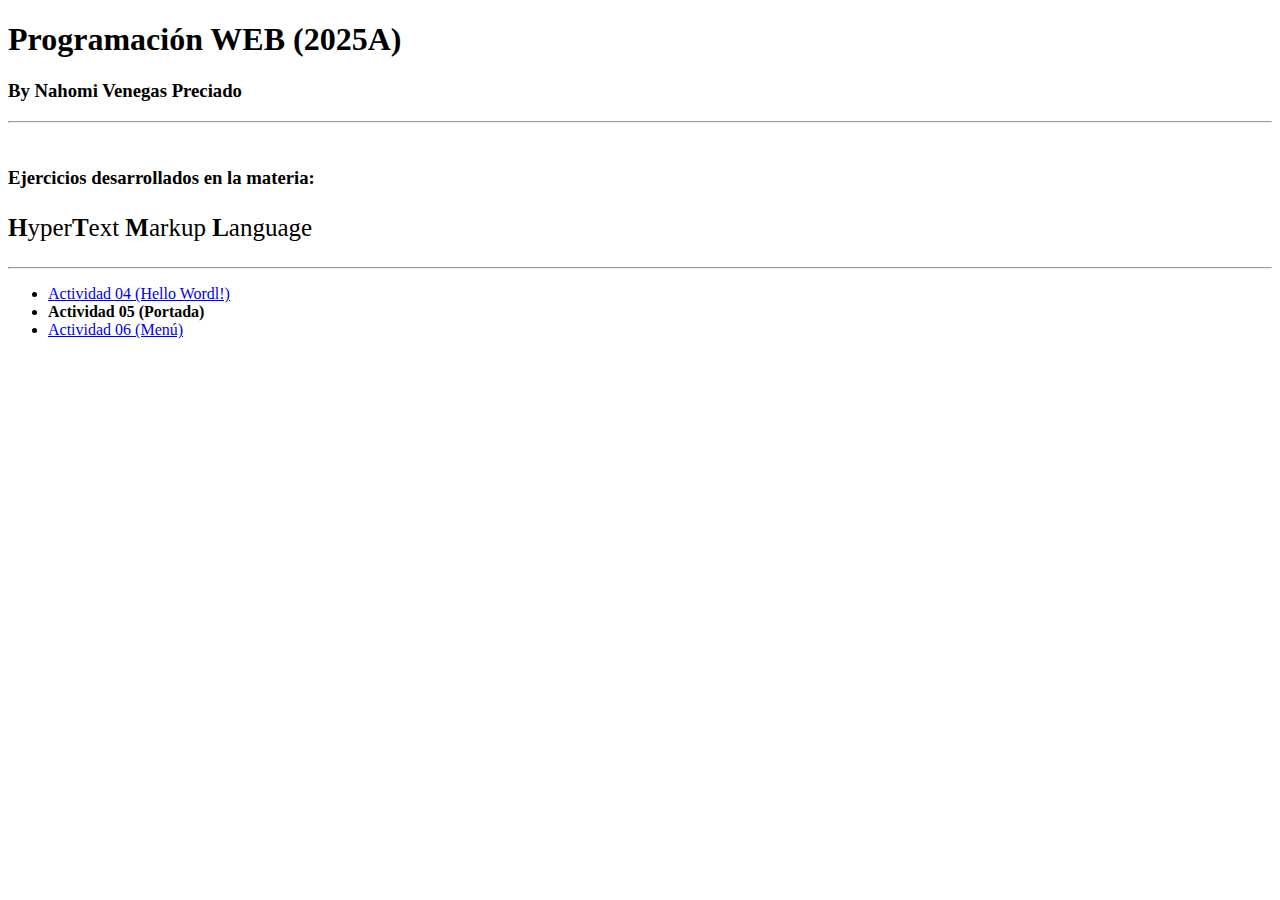
==== index.html @ e1bda957 "Actividad 04" ====
<!-- html es la estructura de las paginas 
 
INTRODUCCION A HTML
Hyper Text Markup Language

Ambiente de desarrollo:
Editor de codigo
Computadora
Navegador 

errores de sintaxis y errores logicos 
-->

<!DOCTYPE html>
<html lang="en">

    <head><!-- informacion tecnica para el navegador 
        configurar metas, palabras clave,      
        -->
        
        <meta charset="UTF-8">
        <meta name="viewport" content="width=device-width, initial-scale=1.0">
        <title>Actvidad 4</title>
    </head>

    <body>
        
        <header>
            <h1>
                Programación WEB (2025A)
            </h1>
            <h3>By Nahomi Venegas Preciado</h3>
            <hr>
            <br>
        </header>
        
        <main>

            <h3>Ejercicios desarrollados en la materia:</h3>
            <p style="font-size: 25px;"><strong>H</strong>yper<strong>T</strong>ext <strong>M</strong>arkup <strong>L</strong>anguage</p>
            <hr>
            
            <nav>
                <ul>
                    <li><a href="https://www.usa.gov/es/agencias/la-casa-blanca" target="_blank">Actividad 04 (Hello Wordl!)</a></li>
                    <li><strong>Actividad 05 (Portada)</strong></li>
                    <li><a href="https://www.selvamagica.com.mx/pases-de-selva-magica-guadalajara-pase-magico/?gad_source=1&gclid=CjwKCAiA5Ka9BhB5EiwA1ZVtvFdCElamW3Kdw3JYhYewtN2Fbe06gYPuWj8gBTgXt81o6b7dPE1KKhoCiQsQAvD_BwE" target="_blank">Actividad 06 (Menú)</a></li>
                </ul>
            </nav>
            
        </main>
        
    </body>

</html>
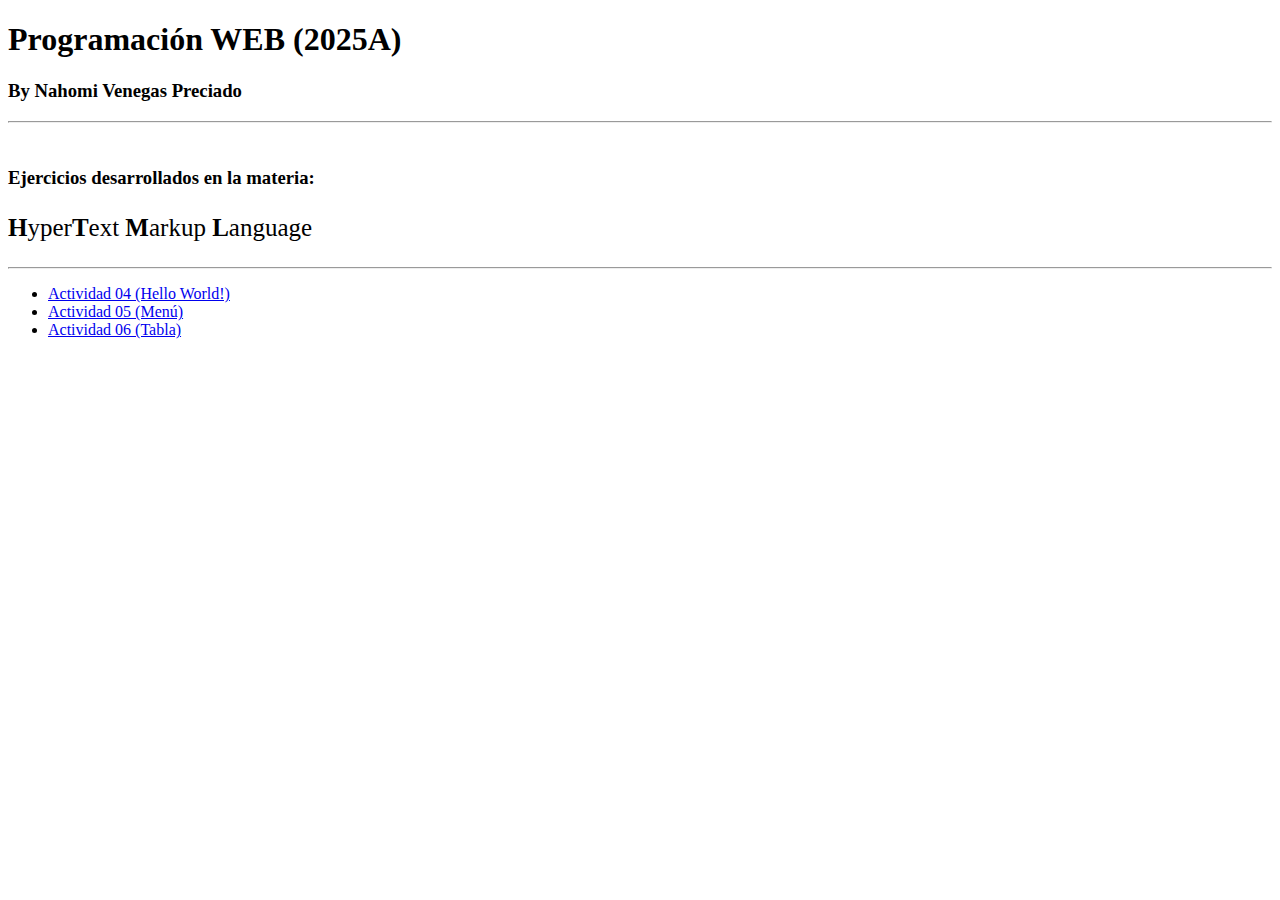
==== commit fd48cacd: "Update index.html" ====
--- a/index.html
+++ b/index.html
@@ -42,14 +42,14 @@
             
             <nav>
                 <ul>
-                    <li><a href="https://www.usa.gov/es/agencias/la-casa-blanca" target="_blank">Actividad 04 (Hello Wordl!)</a></li>
-                    <li><strong>Actividad 05 (Portada)</strong></li>
-                    <li><a href="https://www.selvamagica.com.mx/pases-de-selva-magica-guadalajara-pase-magico/?gad_source=1&gclid=CjwKCAiA5Ka9BhB5EiwA1ZVtvFdCElamW3Kdw3JYhYewtN2Fbe06gYPuWj8gBTgXt81o6b7dPE1KKhoCiQsQAvD_BwE" target="_blank">Actividad 06 (Menú)</a></li>
+                    <li><a href="https://www.usa.gov/es/agencias/la-casa-blanca" target="_blank">Actividad 04 (Hello World!)</a></li>
+                    <li><a href="/actividad_5/index.html" target="_blank">Actividad 05 (Menú)</a></li>
+                    <li><a href="/actividad_6/index.html" target="_blank">Actividad 06 (Tabla)</a></li>
+                    
                 </ul>
             </nav>
-            
         </main>
         
     </body>
 
-</html>+</html>
